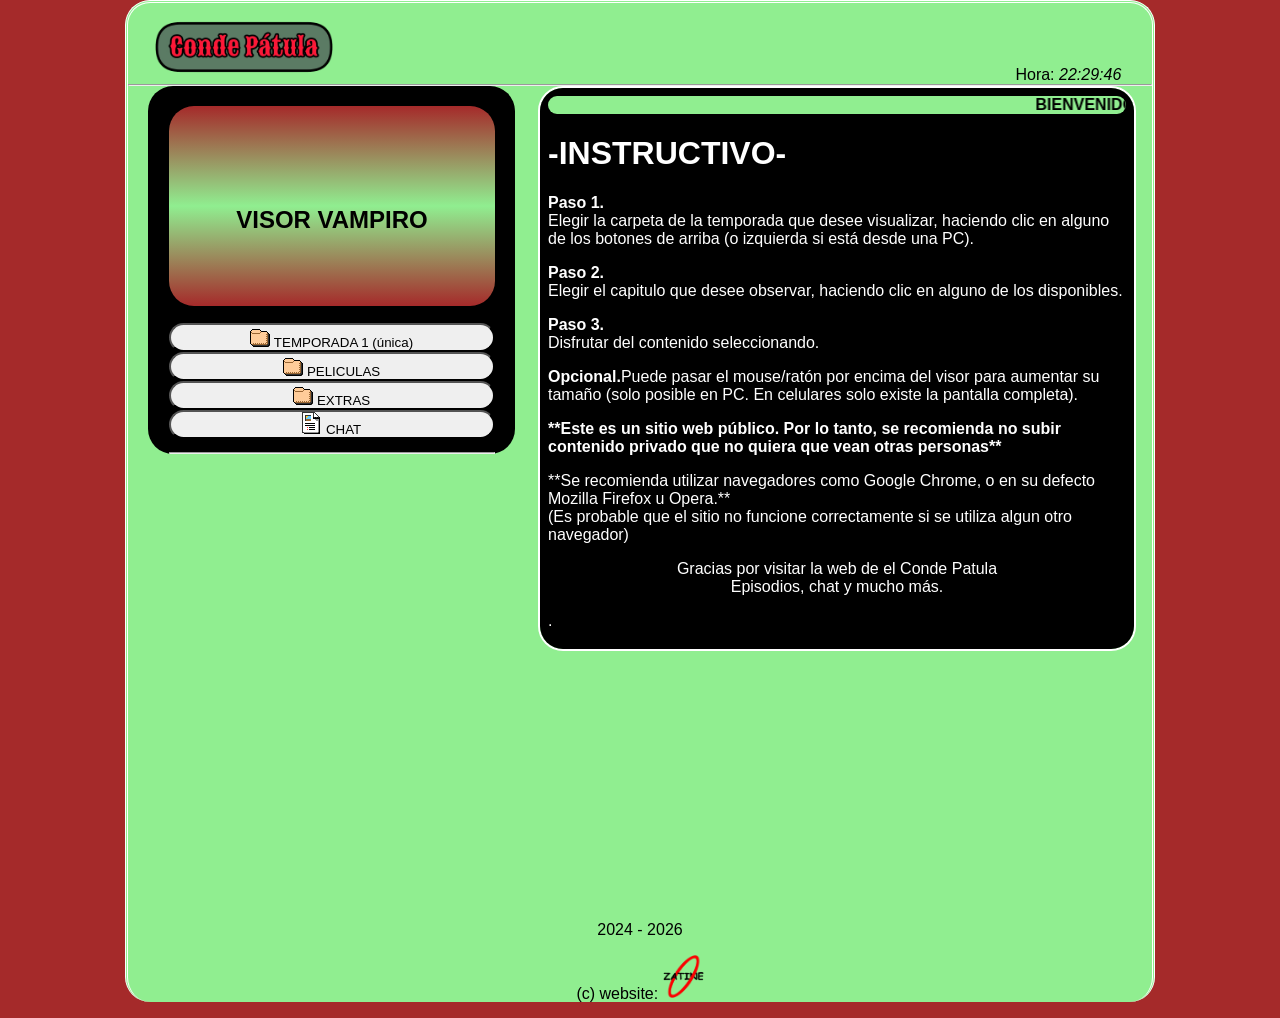
==== index.html @ afc3efd3 "Add files via upload" ====
<!DOCTYPE html>
<html>
<head>
<meta charset="UTF-8">
<title>Conde Patula - Episodios del Conde Patula - Web Conde Patula</title>
<link rel="shortcut icon" href="z.png">
<link rel="stylesheet" type="text/css" href="style.css">

<meta name="author" content="Johan Gzz">
<meta name="description" content="Capitulos, episodios, videos, y más contenido de la caricatura El Conde Patula para ti.">
<meta name="viewport" content="width=device-width, initial-scale=1.0, maximum-scale=1.0, user-scalable=no">


</head>
<body class="cuerpo">
<div align="left" style="padding-left:3%;"><h1><img class="tituloprincipalh1" src="titulazo.png" title="Conde Patula" alt="Conde Patula"></h1></div>
<div align="right" style="padding-right:3%; margin-top:-3.1%;">Hora: <i id="reloj"></i></div>

<script type="text/javascript">
function startTime(){
today=new Date();
h=today.getHours();
m=today.getMinutes();
s=today.getSeconds();
m=checkTime(m);
s=checkTime(s);
document.getElementById('reloj').innerHTML=h+":"+m+":"+s;
t=setTimeout('startTime()',500);}
function checkTime(i)
{if (i<10) {i="0" + i;}return i;}
window.onload=function(){startTime();}
</script>

<hr/>


<div class="izquierdita">
<iframe id="miIframe" src="visor_texto.html" name="visor" class="visorazo" allowfullscreen>Tu navegador no soporta este contenido</iframe>
<nav>
<a class="botonesparaelegirelcontenidoaver" href="temps/temporada1.html" target="iframelista"><button style="margin-top:13px;" class="estilodelosbotonesparaelegirelcontenidoaver"><img src="fld.gif"> TEMPORADA 1 (única)</button></a>
<a class="botonesparaelegirelcontenidoaver" href="temps/pelis.html" target="iframelista"><button class="estilodelosbotonesparaelegirelcontenidoaver"><img src="fld.gif"> PELICULAS</button></a>
<a class="botonesparaelegirelcontenidoaver" href="temps/musifondo.html" target="iframelista"><button class="estilodelosbotonesparaelegirelcontenidoaver"><img src="fld.gif"> EXTRAS</button></a>
<a class="botonesparaelegirelcontenidoaver" href="https://https://condechat.chatango.com" target="iframelista"><button style="margin-bottom:13px;" class="estilodelosbotonesparaelegirelcontenidoaver"><img src="txt.gif"> CHAT</button></a>
</nav>
<hr>
</div>


<script>
        // Función para obtener parámetros de la URL
        function getParameterByName(name, url = window.location.href) {
            name = name.replace(/[\[\]]/g, '\\$&');
            let regex = new RegExp('[?&]' + name + '(=([^&#]*)|&|#|$)');
            let results = regex.exec(url);
            if (!results) return null;
            if (!results[2]) return '';
            return decodeURIComponent(results[2].replace(/\+/g, ' '));
        }

        // Obtener el parámetro "iframeUrl" de la URL
        let iframeUrl = getParameterByName('iframeUrl');

        // Si el parámetro existe, cambiar la URL del iframe
        if (iframeUrl) {
            document.getElementById('miIframe').src = iframeUrl;
        }
    </script>



<div class="derechita">
<iframe name="iframelista" class="iframequemuestralalista" src="instructivo.html"></iframe>
</div>

<p class="parrafoparaqueseacomodeelborde">2024 - <script>document.write(new Date().getFullYear())</script></p>
<p>(c) website: <img src="ovalozatine.png" width="4%"></p>

</body>
</html>
---- style.css ----
html{
text-align:center;
margin:0 auto;
background-color:brown;
background-image: url("");
width: auto;
}

.cuerpo{
text-align:center;
padding-top:2px;
margin-top:0px;
margin-left:auto;
margin-right:auto;
background-color:lightgreen;
border-top:double;
border-left: double;
border-right: double;
border-color: white;
border-radius:25px;
width: 80%;
cursor:default;
font-family:arial;
}

#contenedor{
margin: 0 auto;
text-align:left;
width:93%;
}

.tituloprincipalh1{
font-family:arial;
color:black;
width:19%;
margin:-9px;
}

.derechita{
float: right; width: 58%; text-align:left; padding-right: 2%; padding-left:2%;
}

.izquierdita{
float: left; width: 31.8%; text-align:left; padding-left: 2%; padding-right: 2%; padding-top:2%; background-color:black; border-radius:25px; margin-left:2%;
}

hr {
padding:0;
margin:0;
}

.botonesparaelegirelcontenidoaver{
display:block;
}

.estilodelosbotonesparaelegirelcontenidoaver{
width:100%;
cursor:pointer;
padding:0px;
border-radius:25px;
}

.visorazo{
width:100%;
height:200px;
border:none;
border-radius:25px;
}

.visorazo:hover{
transition-duration:0.4s;
position:fixed;
width:77%;
height:77%;
z-index:4;
border:5px solid lightgreen;
}

.iframequemuestralalista{
height:561px;
width:100%;
border:2px white solid;
border-radius:25px;
}

.parrafoparaqueseacomodeelborde{
padding-top:80%;
}

@media only screen and (max-width: 800px) {

.cuerpo{
width: 100%;
border-style: none;
border-color: none;
}

.izquierdita{
width: 97%; text-align:left; padding-right: 0%; padding-bottom:0%; border:none; height:10%; padding-top:0%; margin-left:0%;
}

.botonesparaelegirelcontenidoaver{
display:inline;
}

.estilodelosbotonesparaelegirelcontenidoaver{
width:auto;
padding:3.2px;
}

.derechita{
 width: 95%; text-align:left; padding-left: 3%;
}

.iframequemuestralalista{
height:290px;
}

.visorazo{
height:250px;
}

.visorazo:hover{
transition-duration:0s;
position:relative;
width:100%;
height:250px;
z-index:4;
border:none;
}

nav{
overflow-x: auto; /* Desplazamiento horizontal automático */
overflow-y: hidden; /* Ocultar desplazamiento vertical */
white-space: nowrap; /* Evita que el texto se divida en varias líneas */
}

.tituloprincipalh1{
font-size:90%;
width:23%;
top:5px;
left:23px;
position:absolute;
}

}
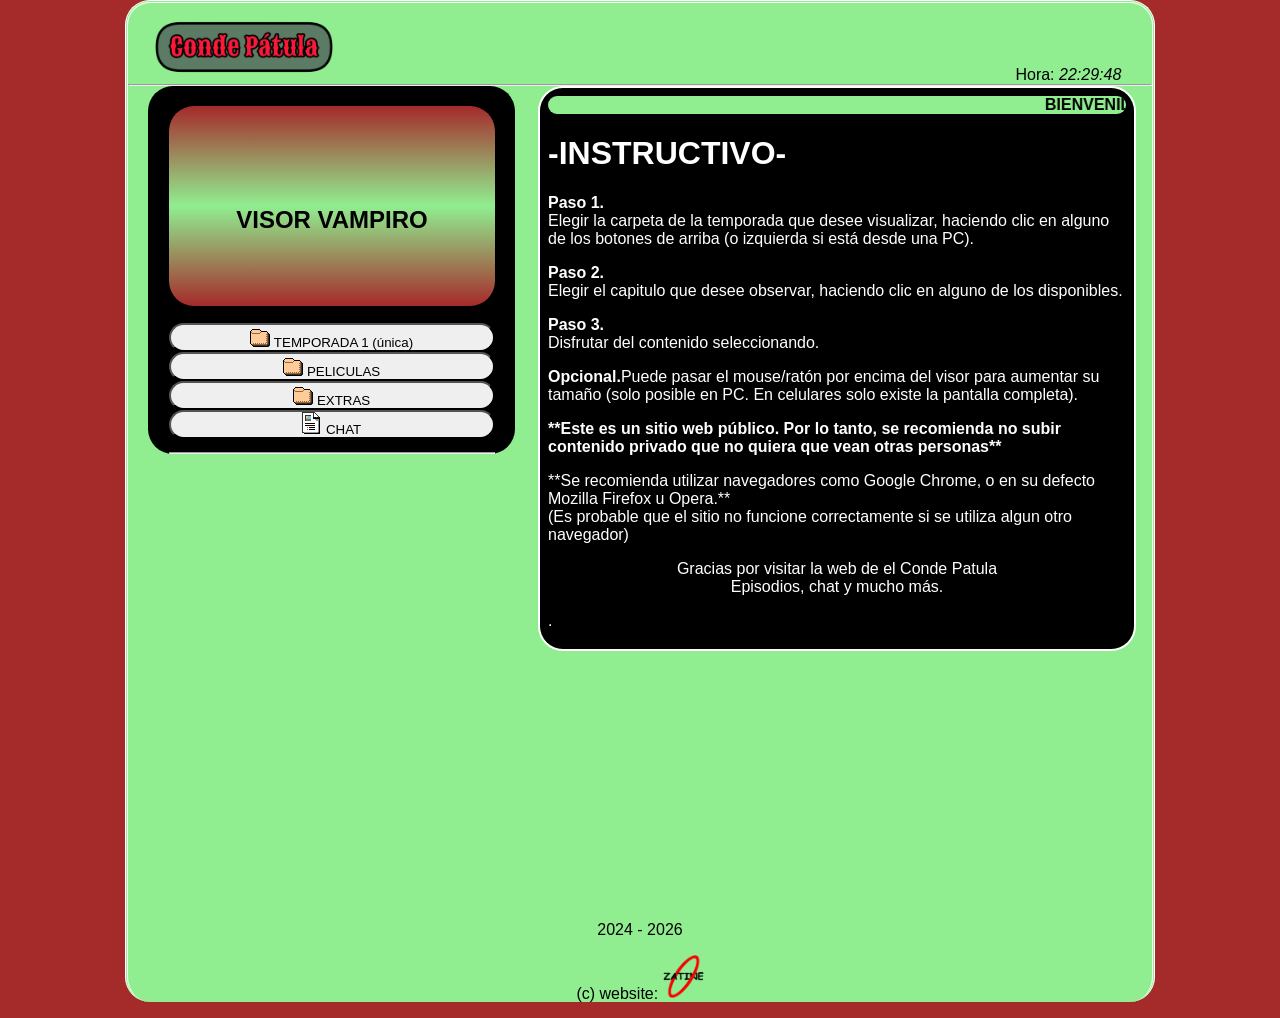
==== commit 19bc46cc: "Update index.html" ====
--- a/index.html
+++ b/index.html
@@ -74,6 +74,6 @@
 
 <p class="parrafoparaqueseacomodeelborde">2024 - <script>document.write(new Date().getFullYear())</script></p>
 <p>(c) website: <img src="ovalozatine.png" width="4%"></p>
-
+<script id="cid0020000371534469473" data-cfasync="false" async src="//st.chatango.com/js/gz/emb.js" style="width: 300px;height: 400px;">{"handle":"zatineorg","arch":"js","styles":{"a":"ff0000","b":100,"c":"ffffff","d":"ffffff","g":"0000ff","k":"ff0000","l":"ff0000","m":"ff0000","p":"10","q":"ff0000","r":100,"pos":"br","cv":1,"cvbg":"ff0000","cvw":300,"cvh":30,"sbc":"ff0000","surl":0,"ticker":1,"fwtickm":1}}</script>
 </body>
-</html>+</html>
